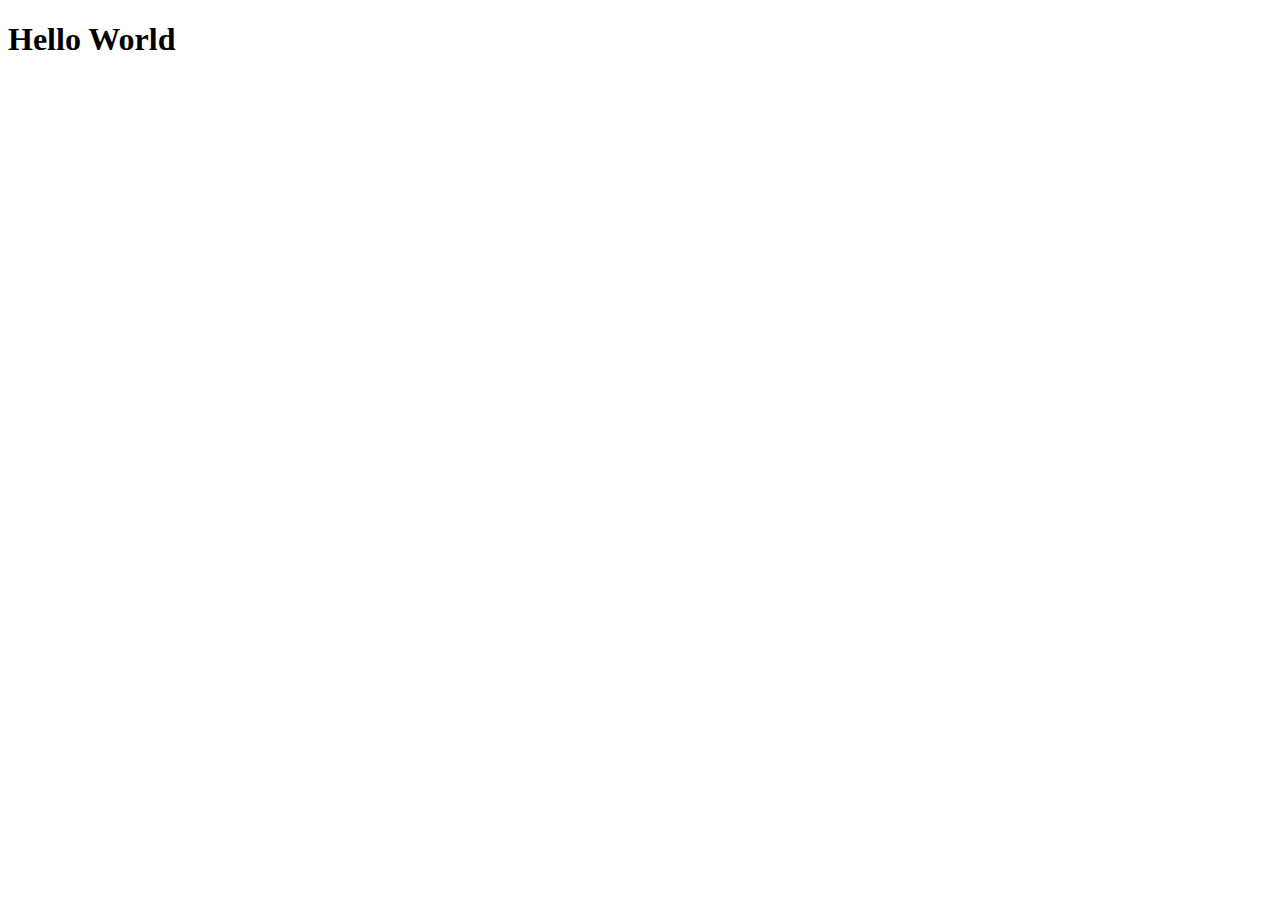
==== index.html @ 4ebd7348 "first commit" ====
<!DOCTYPE html>
<html lang="en">

<head>
    <meta charset="UTF-8">
    <meta name="viewport" content="width=device-width, initial-scale=1.0">
    <title>Document</title>
</head>

<body>
    <h1>
        Hello World
    </h1>
</body>

</html>
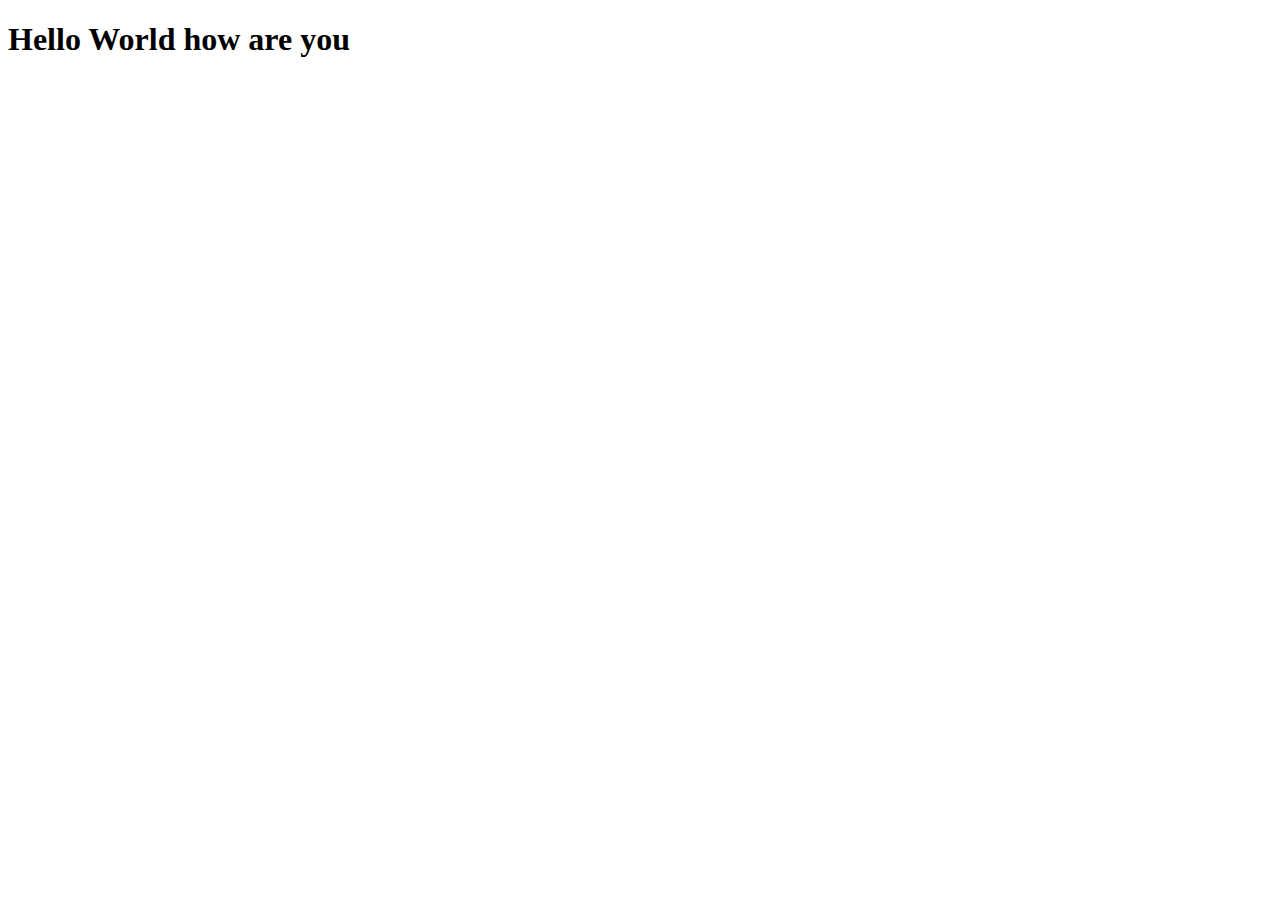
==== commit 9ef17832: "hi" ====
--- a/index.html
+++ b/index.html
@@ -9,7 +9,7 @@
 
 <body>
     <h1>
-        Hello World
+        Hello World how are you
     </h1>
 </body>
 
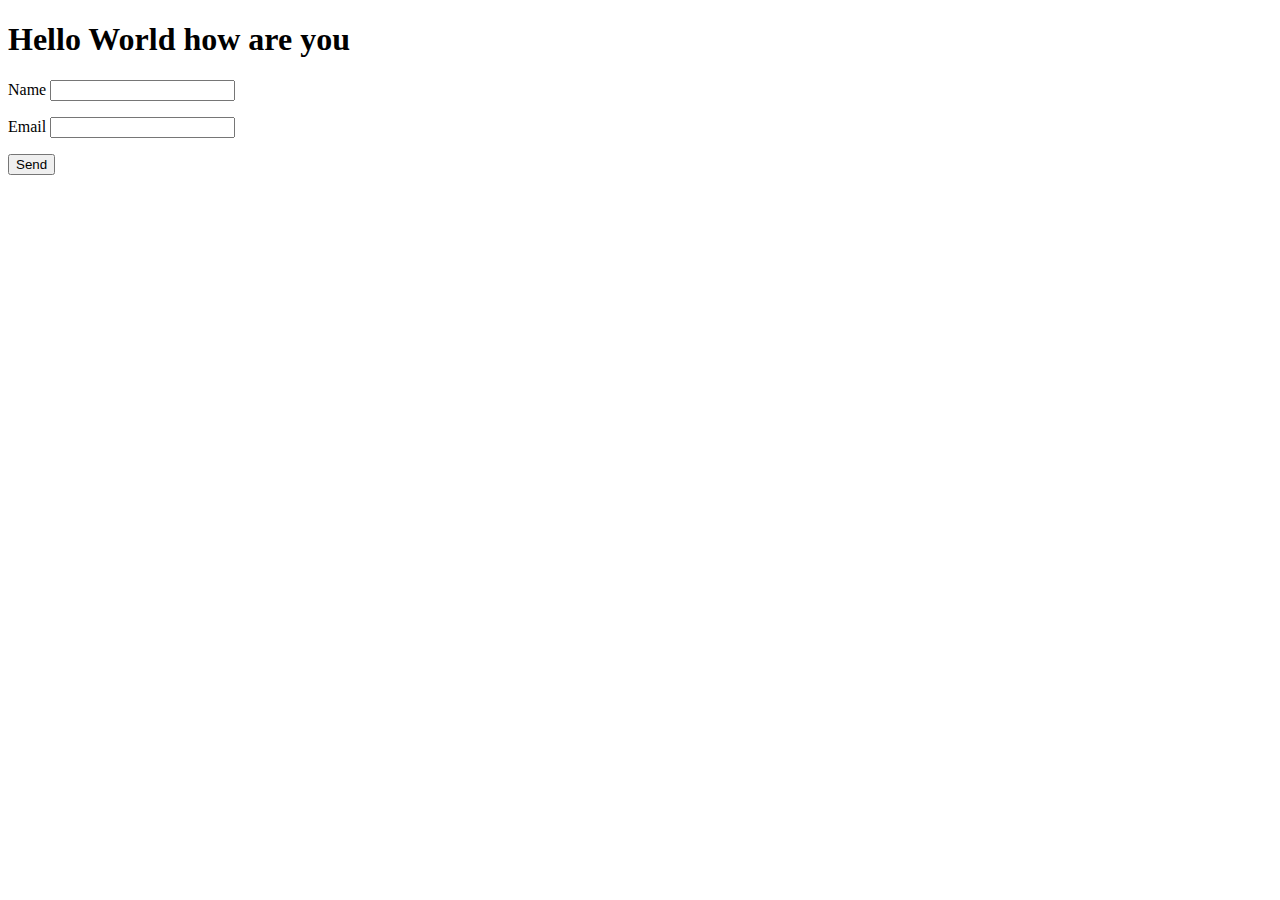
==== commit c2cafe2b: "ok form" ====
--- a/index.html
+++ b/index.html
@@ -10,7 +10,20 @@
 <body>
     <h1>
         Hello World how are you
+
     </h1>
+
+    <form name="contact" netlify>
+        <p>
+            <label>Name <input type="text" name="name" /></label>
+        </p>
+        <p>
+            <label>Email <input type="email" name="email" /></label>
+        </p>
+        <p>
+            <button type="submit">Send</button>
+        </p>
+    </form>
 </body>
 
 </html>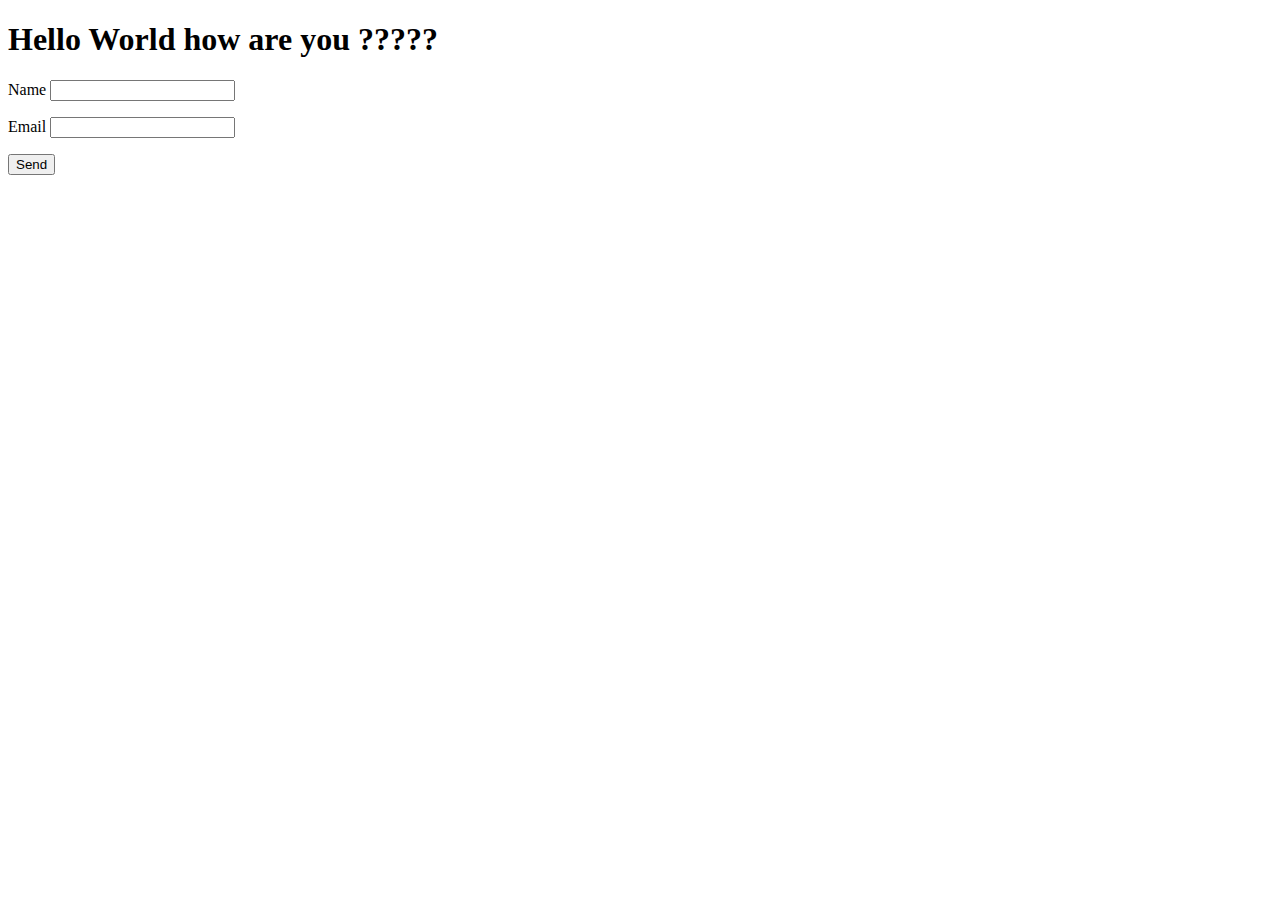
==== commit e8ba2916: "asdasd" ====
--- a/index.html
+++ b/index.html
@@ -9,11 +9,11 @@
 
 <body>
     <h1>
-        Hello World how are you
+        Hello World how are you ?????
 
     </h1>
 
-    <form name="contact" netlify>
+    <form name="contact"  netlify>
         <p>
             <label>Name <input type="text" name="name" /></label>
         </p>
@@ -21,7 +21,7 @@
             <label>Email <input type="email" name="email" /></label>
         </p>
         <p>
-            <button type="submit">Send</button>
+            <a href='index2.html'><button type="submit" >Send</button></a>
         </p>
     </form>
 </body>
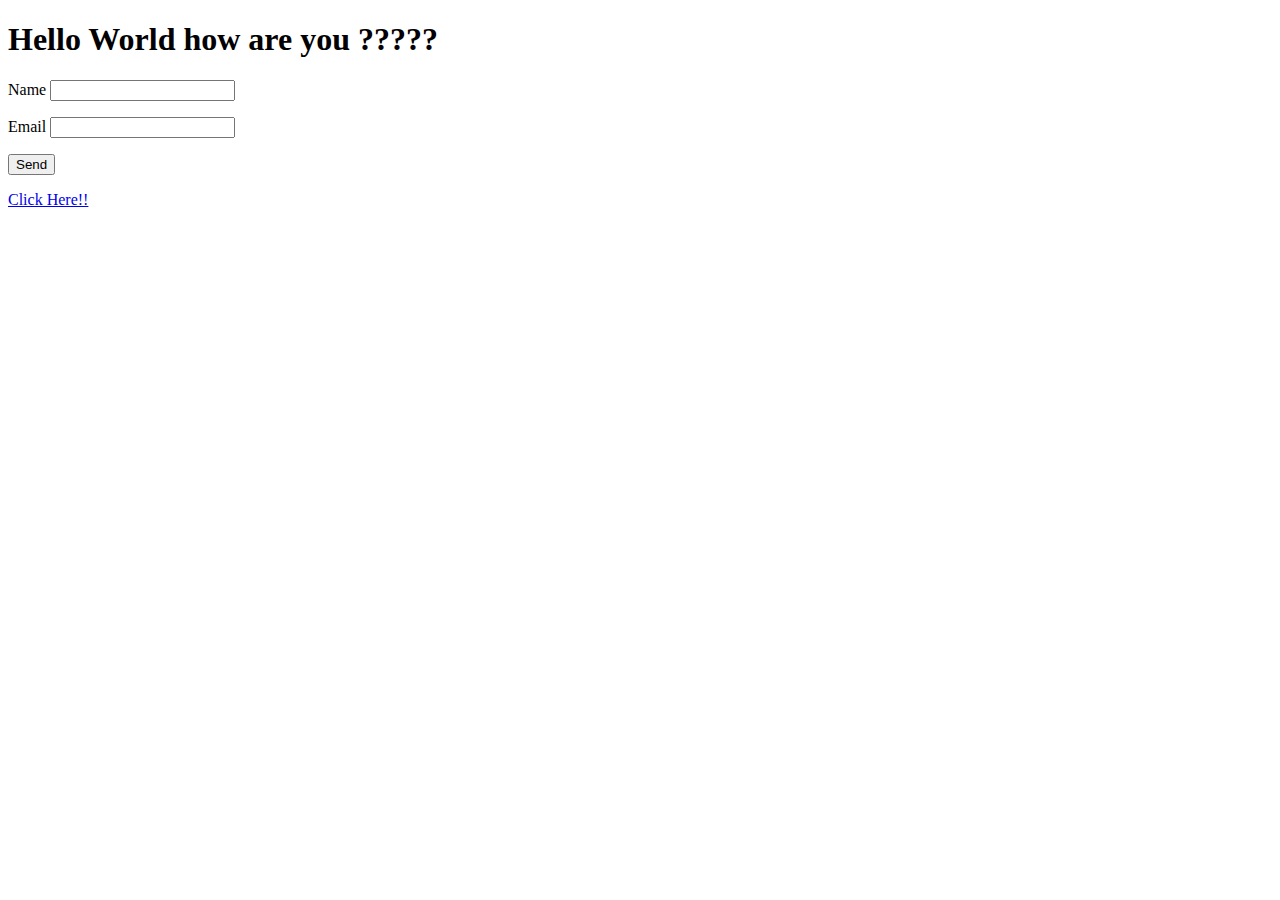
==== commit cd060d53: "click here" ====
--- a/index.html
+++ b/index.html
@@ -21,9 +21,11 @@
             <label>Email <input type="email" name="email" /></label>
         </p>
         <p>
-            <a href='index2.html'><button type="submit" >Send</button></a>
+            <button type="submit" >Send</button>
+            
         </p>
     </form>
+    <a href='index2.html'>Click Here!!</a>
 </body>
 
 </html>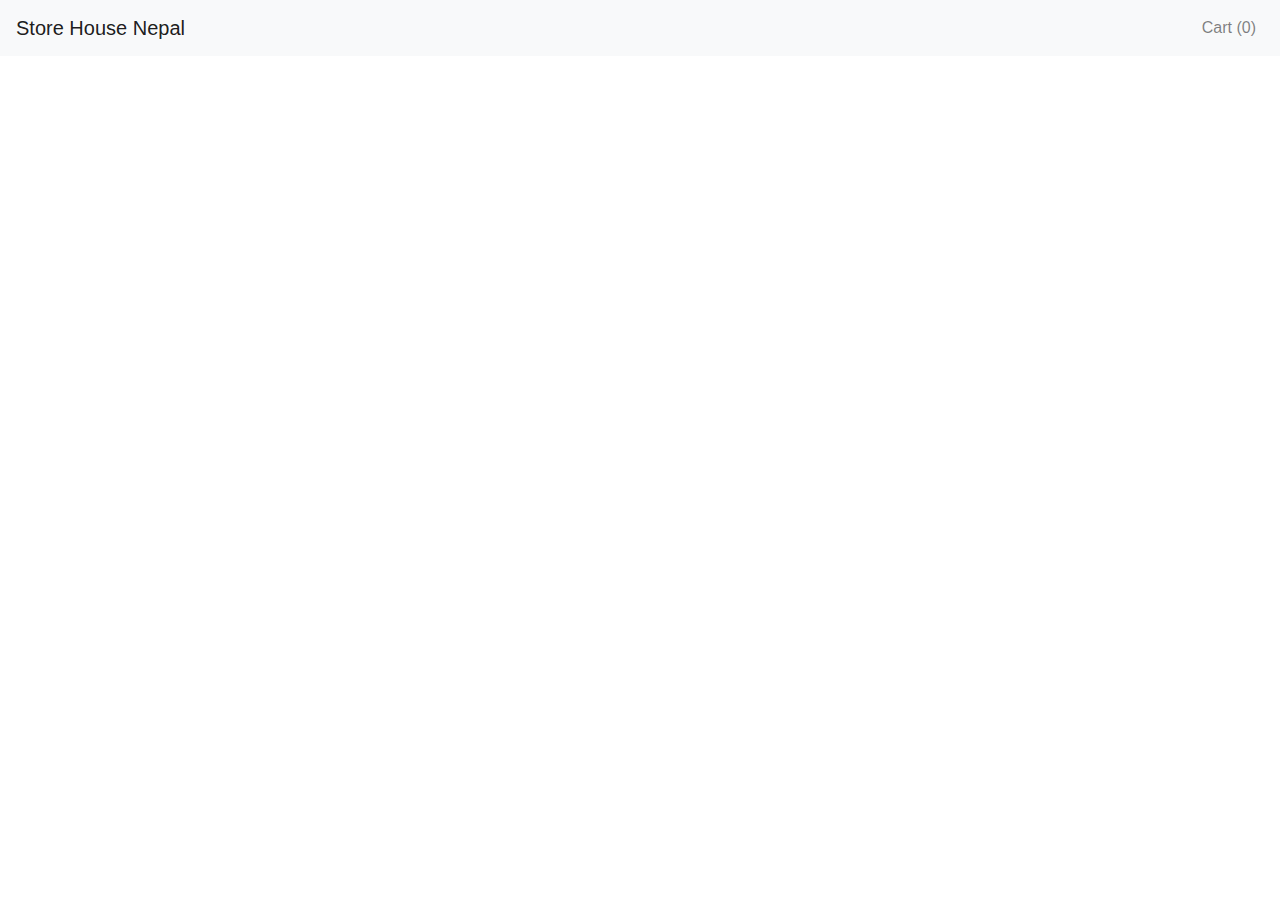
==== commit 370fcf3e: "elevation" ====
--- a/index.html
+++ b/index.html
@@ -1,31 +1,57 @@
 <!DOCTYPE html>
 <html lang="en">
-
 <head>
     <meta charset="UTF-8">
     <meta name="viewport" content="width=device-width, initial-scale=1.0">
-    <title>Document</title>
+    <title>Store House Nepal</title>
+    <link rel="stylesheet" href="https://stackpath.bootstrapcdn.com/bootstrap/4.5.2/css/bootstrap.min.css">
+    <link rel="stylesheet" href="styles.css">
 </head>
+<body>
+    <nav class="navbar navbar-expand-lg navbar-light bg-light">
+        <a class="navbar-brand" href="#">Store House Nepal</a>
+        <button class="navbar-toggler" type="button" data-toggle="collapse" data-target="#navbarNav" aria-controls="navbarNav" aria-expanded="false" aria-label="Toggle navigation">
+            <span class="navbar-toggler-icon"></span>
+        </button>
+        <div class="collapse navbar-collapse" id="navbarNav">
+            <ul class="navbar-nav ml-auto">
+                <li class="nav-item">
+                    <a class="nav-link" href="#" id="cart-button">Cart (<span id="cart-count">0</span>)</a>
+                </li>
+            </ul>
+        </div>
+    </nav>
 
-<body>
-    <h1>
-        Hello World how are you ?????
+    <div class="container mt-5">
+        <div class="row" id="product-list">
+            <!-- Product cards will be inserted here by JavaScript -->
+        </div>
+    </div>
 
-    </h1>
+    <!-- Product Modal -->
+    <div class="modal fade" id="productModal" tabindex="-1" role="dialog" aria-labelledby="productModalLabel" aria-hidden="true">
+        <div class="modal-dialog" role="document">
+            <div class="modal-content">
+                <div class="modal-header">
+                    <h5 class="modal-title" id="productModalLabel">Product Details</h5>
+                    <button type="button" class="close" data-dismiss="modal" aria-label="Close">
+                        <span aria-hidden="true">&times;</span>
+                    </button>
+                </div>
+                <div class="modal-body">
+                    <img id="product-image" src="" class="img-fluid" alt="Product Image">
+                    <h5 id="product-title"></h5>
+                    <p id="product-description"></p>
+                    <p id="product-price"></p>
+                    <button class="btn btn-primary" id="add-to-cart-button">Add to Cart</button>
+                </div>
+            </div>
+        </div>
+    </div>
 
-    <form name="contact"  netlify>
-        <p>
-            <label>Name <input type="text" name="name" /></label>
-        </p>
-        <p>
-            <label>Email <input type="email" name="email" /></label>
-        </p>
-        <p>
-            <button type="submit" >Send</button>
-            
-        </p>
-    </form>
-    <a href='index2.html'>Click Here!!</a>
+    <script src="https://code.jquery.com/jquery-3.5.1.slim.min.js"></script>
+    <script src="https://cdn.jsdelivr.net/npm/@popperjs/core@2.5.4/dist/umd/popper.min.js"></script>
+    <script src="https://stackpath.bootstrapcdn.com/bootstrap/4.5.2/js/bootstrap.min.js"></script>
+    <script src="scripts.js"></script>
 </body>
-
-</html>+</html>
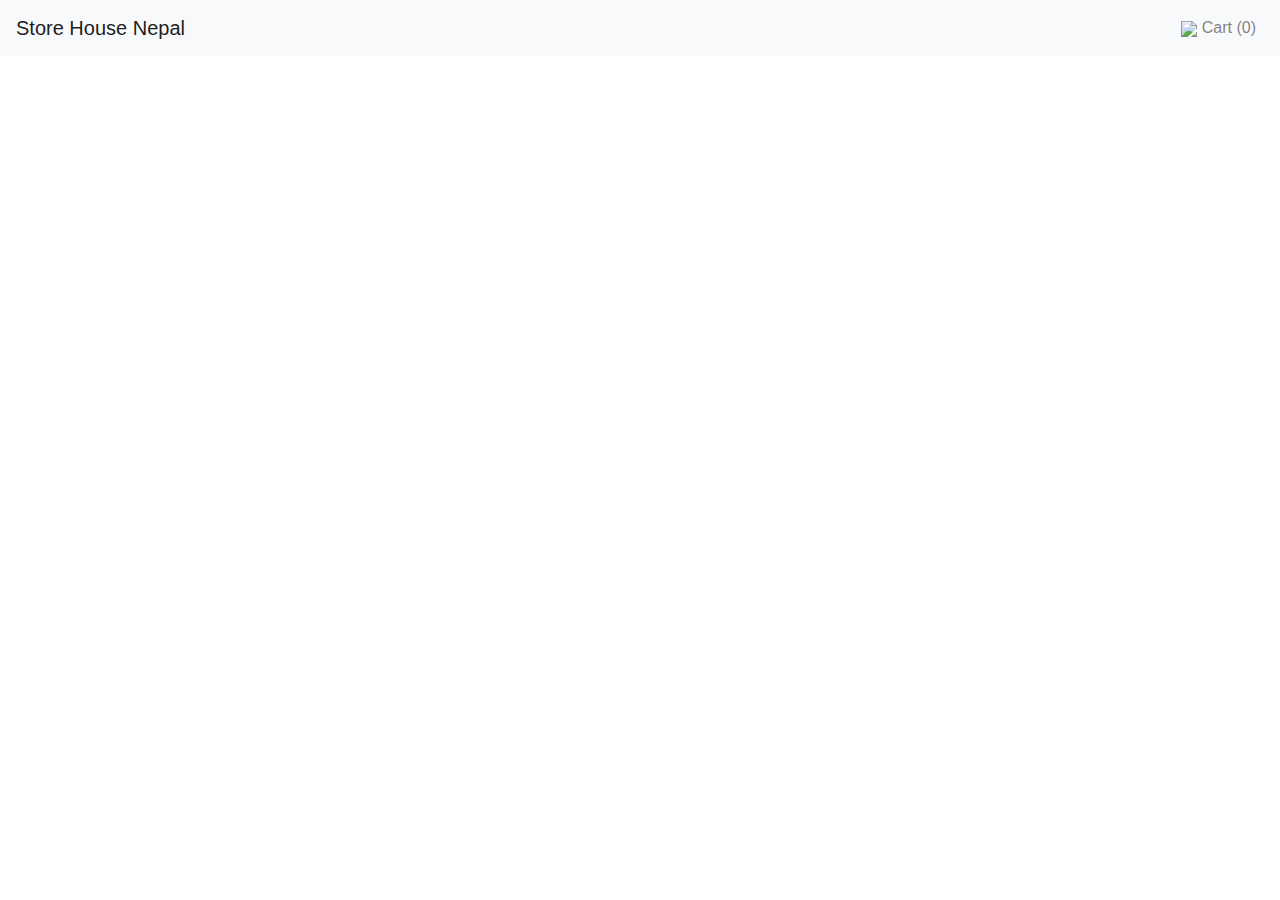
==== commit e3f87af9: "updates to overall website" ====
--- a/index.html
+++ b/index.html
@@ -6,6 +6,20 @@
     <title>Store House Nepal</title>
     <link rel="stylesheet" href="https://stackpath.bootstrapcdn.com/bootstrap/4.5.2/css/bootstrap.min.css">
     <link rel="stylesheet" href="styles.css">
+    <script src="https://cdnjs.cloudflare.com/ajax/libs/PapaParse/5.3.0/papaparse.min.js"></script>
+    <style>
+        .card-text {
+            display: flex;
+            justify-content: space-between;
+            align-items: center;
+        }
+        .card-text .text-muted {
+            margin-right: 10px;
+        }
+        .card-text .text-danger {
+            font-size: 1.25rem;
+        }
+    </style>
 </head>
 <body>
     <nav class="navbar navbar-expand-lg navbar-light bg-light">
@@ -16,7 +30,9 @@
         <div class="collapse navbar-collapse" id="navbarNav">
             <ul class="navbar-nav ml-auto">
                 <li class="nav-item">
-                    <a class="nav-link" href="#" id="cart-button">Cart (<span id="cart-count">0</span>)</a>
+                    <a class="nav-link" href="#" id="cart-button">
+                        <img src="https://img.icons8.com/ios-filled/50/000000/shopping-cart.png" style="width: 25px;"/> Cart (<span id="cart-count">0</span>)
+                    </a>
                 </li>
             </ul>
         </div>
@@ -27,6 +43,9 @@
             <!-- Product cards will be inserted here by JavaScript -->
         </div>
     </div>
+
+    <!-- Toast container -->
+    <div class="toast-container position-fixed bottom-0 end-0 p-3"></div>
 
     <!-- Product Modal -->
     <div class="modal fade" id="productModal" tabindex="-1" role="dialog" aria-labelledby="productModalLabel" aria-hidden="true">
--- a/styles.css
+++ b/styles.css
@@ -0,0 +1,21 @@
+body {
+    font-family: Arial, sans-serif;
+}
+
+.navbar {
+    margin-bottom: 20px;
+}
+
+.card {
+    margin-bottom: 20px;
+}
+
+#productModal .modal-body {
+    text-align: center;
+}
+
+#productModal img {
+    max-width: 100%;
+    height: auto;
+    margin-bottom: 15px;
+}
